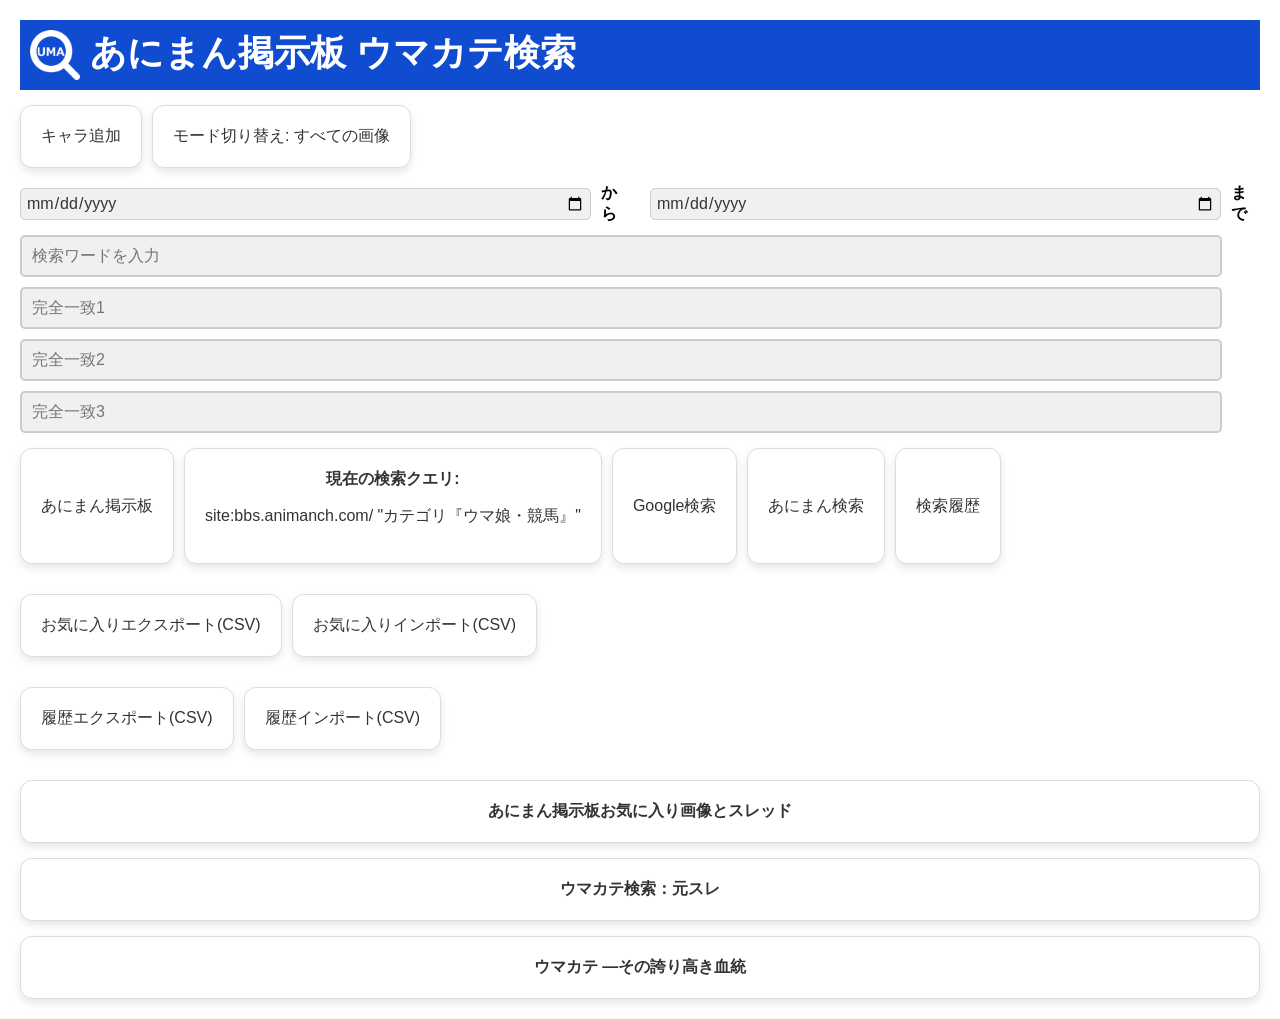
==== index.html @ a11ec8f6 "ウマカテ血統復元" ====
<!DOCTYPE html>
<html lang="ja">
  <head>
    <!-- Google tag (gtag.js) -->
    <script
      async
      src="https://www.googletagmanager.com/gtag/js?id=G-EG5D7Q6BWP"
    ></script>
    <script>
      window.dataLayer = window.dataLayer || [];
      function gtag() {
        dataLayer.push(arguments);
      }
      gtag("js", new Date());

      gtag("config", "G-EG5D7Q6BWP");
    </script>
    <meta charset="UTF-8" />
    <!-- Twitterカードの種類を指定 -->
    <meta name="twitter:card" content="summary_large_image" />
    <!-- Open Graph用の画像 -->
    <meta
      property="og:image"
      content="https://channkenn.github.io/uma_search/img/icons/uma_search_icon.png"
    />
    <!-- Twitterカード用の画像 -->
    <meta
      name="twitter:image"
      content="https://channkenn.github.io/uma_search/img/icons/uma_search_icon.png"
    />
    <!-- Open Graph用のタイトル -->
    <meta property="og:title" content="あにまん掲示板ウマカテ検索" />
    <!-- Twitterカード用のタイトル -->
    <meta name="twitter:title" content="あにまん掲示板ウマカテ検索" />
    <!-- Open Graph用の説明 -->
    <meta
      property="og:description"
      content="あにまん掲示板ウマカテ検索できるようにします"
    />
    <!-- Twitterカード用の説明 -->
    <meta
      name="twitter:description"
      content="あにまん掲示板ウマカテ検索できるようにします"
    />
    <meta name="viewport" content="width=device-width, initial-scale=1.0" />
    <meta name="referrer" content="no-referrer" />
    <link rel="icon" href="img/icons/uma_search_favicon.png" type="image/png" />
    <title>あにまん掲示板ウマカテ検索</title>
    <link rel="stylesheet" href="./css/styles.css" />
  </head>
  <body>
    <!-- ヘッダー -->
    <header>
      <img src="img/icons/uma_search_icon3.png" alt="サムネイル画像" />
      <a href="./">
        <h1 class="header-title">あにまん掲示板&nbsp;ウマカテ検索</h1>
      </a>
    </header>
    <div id="unit-container"></div>
    <div id="container">
      <!-- 選択ユニットがここに追加されます -->
    </div>
    <div class="container-inline">
      <button id="add-unit-btn" class="panel-link">キャラ追加</button>
      <button id="toggleButton" class="panel-link">
        モード切り替え: すべての画像
      </button>
    </div>

    <!-- Google検索 -->
    <div id="search-container">
      <div class="search_day">
        <div class="inputs-inline">
          <div class="search_afday">
            <input type="date" id="afday" />
            <label for="afday"><strong>から</strong></label>
          </div>
          <div class="search_bfday">
            <input type="date" id="bfday" />
            <label for="bfday"><strong>まで</strong></label>
          </div>
        </div>
        <input type="text" id="searchInput" placeholder="検索ワードを入力" />
        <input type="text" class="perfectInput" placeholder="完全一致1" />
        <input type="text" class="perfectInput" placeholder="完全一致2" />
        <input type="text" class="perfectInput" placeholder="完全一致3" />
      </div>

      <div class="buttons-inline">
        <button id="tohonkeButton" class="panel-link">あにまん掲示板</button>
        <div class="panel-link">
          <strong>現在の検索クエリ:</strong>
          <p id="query-display"></p>
        </div>
        <button id="searchBtn" class="panel-link">Google検索</button>
        <button id="animanSearchButton" class="panel-link">あにまん検索</button>
        <button id="history-button" class="panel-link">検索履歴</button>
      </div>
      <div id="iframe-container" class="iframe-container">
        <div class="iframe-wrapper">
          <a id="link1" href="#" target="_blank">現行スレ</a>
          <iframe id="searchIframe"></iframe>
        </div>
        <div class="iframe-wrapper">
          <a id="link2" href="#" target="_blank">過去スレ</a>
          <iframe id="searchIframe2"></iframe>
        </div>
        <div class="iframe-wrapper">
          <a id="linkRes" href="#" target="_blank">レス(β)</a>
          <iframe id="searchIframeRes"></iframe>
        </div>
      </div>
    </div>
    <div>
      <div class="horizontal-layout">
        <button id="export-favorite-character" class="panel-link">
          お気に入りエクスポート(CSV)
        </button>
        <label for="import-favorite-character" class="panel-link">
          お気に入りインポート(CSV)
        </label>
        <input
          type="file"
          id="import-favorite-character"
          style="display: none"
          accept=".csv"
        />
      </div>
    </div>

    <div>
      <div class="horizontal-layout">
        <button id="export-search-history" class="panel-link">
          履歴エクスポート(CSV)
        </button>
        <label for="import-search-history" class="panel-link">
          履歴インポート(CSV)
        </label>
        <input
          type="file"
          id="import-search-history"
          style="display: none"
          accept=".csv"
        />
      </div>
    </div>

    <a
      href="https://linguistic-sherilyn-animanimage-50068fef.koyeb.app/"
      class="panel-link"
      target="_blank"
      >あにまん掲示板お気に入り画像とスレッド</a
    >
    <a
      href="https://bbs.animanch.com/board/4355703/"
      class="panel-link"
      target="_blank"
      >ウマカテ検索：元スレ</a
    >
    <!-- a
      href="https://channkenn.github.io/uma_blood/umadice.svg"
      class="panel-link"
      target="_blank"
      >dice1d123=</a
  -->
    <a
      href="https://channkenn.github.io/uma_blood/svg/uma_blood_f.svg"
      class="panel-link"
      target="_blank"
      >ウマカテ ―その誇り高き血統</a
    >
    <!-- a
      href="https://channkenn.github.io/animan_salvage/"
      class="panel-link"
      target="_blank"
      >あにまん掲示板 スレ画像サルベージ</a
  -->
    <!-- モーダル -->
    <div id="imageModal" class="modal">
      <div class="modal-content">
        <span id="closeModal" class="close">&times;</span>
        <div id="imageGrid"></div>
      </div>
    </div>

    <!-- 履歴モーダル -->
    <div id="history-modal" class="history-modal">
      <div class="history-modal-content">
        <span class="close" id="close-modal">&times;</span>
        <h2>検索履歴</h2>
        <button id="clear-all-btn" class="clear-all-btn">すべて削除</button>
        <ul id="history-list" class="history-list"></ul>
      </div>
    </div>
    <!-- 画像データの読み込み -->
    <script type="module" src="js/script.js"></script>
  </body>
</html>
---- css/styles.css ----
body {
  font-family: Arial, sans-serif;
  margin: 20px;
}
/* ヘッダースタイル */
header {
  background-color: #104cd0;
  color: white;
  padding: 10px;
  text-align: center;
  font-size: 1.5em;
  display: flex;
  justify-content: start; /* 左詰めに変更 */
  align-items: center; /* 縦方向の中央揃え */
  gap: 10px; /* 要素間の間隔を10pxに設定 */
}
/* 画像サイズを調整 */
header img {
  width: 50px; /* 幅を50pxに設定 */
  height: 50px; /* 高さを50pxに設定 */
  border: none; /* 枠線を消す */
}

header h1 {
  margin: 0; /* h1のデフォルトマージンをリセット */
  font-size: 1.5em; /* フォントサイズの調整 */
  line-height: 1; /* 行の高さを文字の高さに調整 */
}
.header-link {
  text-decoration: none;
}

.header-title {
  color: white;
}

#container {
  display: flex;
  flex-wrap: wrap;
  gap: 20px;
}
#unit-container {
  display: flex;
  flex-wrap: wrap;
  gap: 20px;
}
.unit {
  border: 1px solid #ccc;
  padding: 10px;
  width: 200px;
}

.selected-image {
  width: 100%;
  height: auto;
}

.btn {
  background-color: #007bff;
  color: white;
  border: none;
  padding: 10px 20px;
  cursor: pointer;
}

.btn:hover {
  background-color: #0056b3;
}

.modal {
  display: none;
  position: fixed;
  top: 0;
  left: 0;
  width: 100%;
  height: 100%;
  background-color: rgba(0, 0, 0, 0.5);
}

.modal-content {
  background-color: white;
  margin: 15% auto;
  padding: 20px;
  width: 80%;
  max-height: 80%; /* 最大高さを設定 */
  overflow: hidden; /* コンテンツがはみ出さないように */
}

.close {
  float: right;
  font-size: 24px;
  cursor: pointer;
}

#imageGrid {
  display: grid;
  grid-template-columns: repeat(auto-fill, minmax(100px, 1fr));
  gap: 10px;
  max-height: 400px; /* 高さ制限を設定 */
  overflow-y: auto; /* 縦方向にスクロール */
}

#imageGrid img {
  width: 100%;
  height: auto;
  cursor: pointer;
}

/* モーダル全体のスタイル */
.history-modal {
  display: none; /* 初期状態で非表示 */
  position: fixed;
  top: 50%;
  left: 50%;
  transform: translate(-50%, -50%);
  width: 80%;
  max-width: 600px;
  height: 80%;
  background-color: white;
  border: 1px solid #ccc;
  box-shadow: 0 4px 8px rgba(0, 0, 0, 0.2);
  overflow: hidden; /* 全体でスクロールを防ぐ */
  z-index: 1000;
}

/* モーダルコンテンツ */
.history-modal-content {
  padding: 20px;
  height: 100%;
  display: flex;
  flex-direction: column;
}

/* 履歴リストのスクロール設定 */
.history-list {
  margin: 0;
  padding: 0;
  list-style: none;
  flex-grow: 1; /* 空間を埋める */
  overflow-y: auto; /* 縦スクロールを有効にする */
  border-top: 1px solid #ccc;
  border-bottom: 1px solid #ccc;
}

/* 閉じるボタンのスタイル */
.close {
  font-size: 1.5rem;
  font-weight: bold;
  color: #000;
  cursor: pointer;
  align-self: flex-end;
}

.close:hover,
.close:focus {
  color: black;
  text-decoration: none;
}

.history-list {
  list-style-type: none;
  padding: 0;
}

.history-item {
  margin-bottom: 10px;
}

.history-item a {
  color: #007bff;
  text-decoration: none;
}

.history-item a:hover {
  text-decoration: underline;
}
.modal-header {
  display: flex;
  justify-content: space-between;
  align-items: center;
}

.clear-all-btn {
  background-color: #f44336; /* ボタン色 */
  color: white;
  border: none;
  padding: 5px 10px;
  cursor: pointer;
  font-size: 14px;
}

.clear-all-btn:hover {
  background-color: #d32f2f; /* ボタンホバー時 */
}
/* ボタンの横並び設定 */
.buttons-inline {
  display: flex; /* 横並びに配置 */
  gap: 10px; /* ボタン間の間隔 */
}
/* ラッパーの横並び設定 */
.container-inline {
  display: flex; /* 子要素を横並びに配置 */
  align-items: center; /* 高さを中央揃え */
  gap: 10px; /* 要素間のスペース */
}
/* パネルリンクスタイル */
.panel-link {
  display: block;
  padding: 20px;
  margin: 15px 0;
  background-color: #ffffff; /* 背景色を白に */
  color: #333;
  text-decoration: none;
  border: 1px solid #ddd; /* 薄いボーダーに */
  border-radius: 12px; /* 丸みを増加 */
  font-size: 16px;
  text-align: center;
  transition: background-color 0.3s, box-shadow 0.3s;
  box-shadow: 0 4px 8px rgba(0, 0, 0, 0.1); /* 初期状態で軽い影を追加 */

  /* 折り返し設定 */
  word-break: break-all;
  overflow-wrap: break-word;
  white-space: normal;
  max-width: 100%;
}

/* ホバー時のスタイル */
.panel-link:hover {
  background-color: #f4f4f4; /* ホバー時の色を少し明るく */
  box-shadow: 0 6px 16px rgba(0, 0, 0, 0.2); /* より強調した影 */
  cursor: pointer;
}
/* ボタンコンテナの設定 */
#buttonContainer {
  display: flex; /* 内部のボタンを横並び */
  align-items: center; /* 高さを中央揃え */
  gap: 10px; /* 内部のボタン間のスペース */
}
input[type="date"] {
  background-color: #f0f0f0;
  color: #333;
  font-family: Arial, sans-serif;
  font-size: 16px;
  border: 1px solid #ccc;
  border-radius: 5px;
  padding: 5px;
  width: 100%;
}

.search_day {
  display: flex;
  flex-direction: column; /* 縦方向に並べる */
  gap: 10px; /* 縦方向の間隔 */
}

.inputs-inline {
  display: flex; /* 横並びにする */
  gap: 20px; /* 横方向の間隔 */
}

.search_afday,
.search_bfday {
  display: flex; /* ラベルと入力を横並びにする */
  align-items: center; /* ラベルと入力を中央揃え */
  gap: 10px; /* ラベルと入力の間隔 */
  width: 50%;
}

#searchInput {
  width: 95%; /* 幅を100%にして親要素の幅に合わせる */
  padding: 10px; /* 内側の余白 */
  font-size: 16px; /* フォントサイズ */
  border: 2px solid #ccc; /* 枠線 */
  border-radius: 5px; /* 角を丸くする */
  background-color: #f0f0f0; /* 背景色 */
  transition: all 0.3s ease; /* ホバー時のアニメーション */
}
.perfectInput {
  width: 95%; /* 幅を100%にして親要素の幅に合わせる */
  padding: 10px; /* 内側の余白 */
  font-size: 16px; /* フォントサイズ */
  border: 2px solid #ccc; /* 枠線 */
  border-radius: 5px; /* 角を丸くする */
  background-color: #f0f0f0; /* 背景色 */
  transition: all 0.3s ease; /* ホバー時のアニメーション */
}
#searchInput:focus {
  border-color: #007bff; /* フォーカス時の枠線色 */
  background-color: #fff; /* フォーカス時の背景色 */
  outline: none; /* フォーカス時のアウトラインを削除 */
}
.perfectInput:focus {
  border-color: #007bff; /* フォーカス時の枠線色 */
  background-color: #fff; /* フォーカス時の背景色 */
  outline: none; /* フォーカス時のアウトラインを削除 */
}
.star {
  font-size: 32px;
  color: gray; /* 初期は灰色 */
  cursor: pointer;
  margin-left: 5px;
}

.star.favorite {
  color: gold; /* お気に入り時は金色 */
}
/* iframe-containerを非表示に */
.iframe-container {
  display: none; /* 初期状態で非表示 */
  margin-top: 20px; /* 見た目の調整用 */
  justify-content: space-between; /* 横並び */
  gap: 10px; /* 要素間の間隔 */
}

/* 各iframeとリンクを縦に並べる */
.iframe-wrapper {
  display: flex;
  flex-direction: column;
  align-items: center;
  flex: 1; /* 各要素を均等に分配 */
}

/* iframeのスタイル */
iframe {
  width: 100%; /* ラッパー内で全幅を使用 */
  height: 700px; /* 高さは固定 */
  border: 1px solid #ccc; /* 枠線を追加 */
  min-width: 200px; /* 最低幅を200pxに設定 */
}

/* リンクのスタイル */
a {
  margin-bottom: 5px; /* iframeとの間隔 */
  text-decoration: none;
  color: #007bff;
  font-weight: bold;
}

a:hover {
  text-decoration: underline;
}
.delete-icon {
  width: 24px; /* 必要なサイズに変更 */
  height: 24px;
  cursor: pointer;
}

.delete-button {
  background: none;
  border: none;
  padding: 0;
  cursor: pointer;
}
#historyModal {
  width: 80%;
  max-width: 1200px;
  margin: 0 auto;
  padding: 20px;
  background: white;
  border-radius: 10px;
  box-shadow: 0 4px 10px rgba(0, 0, 0, 0.1);
}

#historyList {
  display: grid;
  grid-template-columns: repeat(3, 1fr);
  gap: 10px;
}

.history-item {
  border: 1px solid #ddd;
  padding: 10px;
  border-radius: 5px;
  background-color: #f9f9f9;
}
.horizontal-layout {
  display: flex;
  gap: 10px; /* ボタンとラベルの間に余白を設定 */
  align-items: center; /* 縦方向を中央揃えに */
}
/* 幅が600px以下の時 */
@media (max-width: 600px) {
  .iframe-container {
    flex-direction: column; /* 縦並びに変更 */
    gap: 10px; /* 要素間の間隔を保持 */
  }

  iframe {
    width: 100%; /* iframeの幅を画面に合わせる */
    height: 800px; /* 高さは800固定 */
  }
}
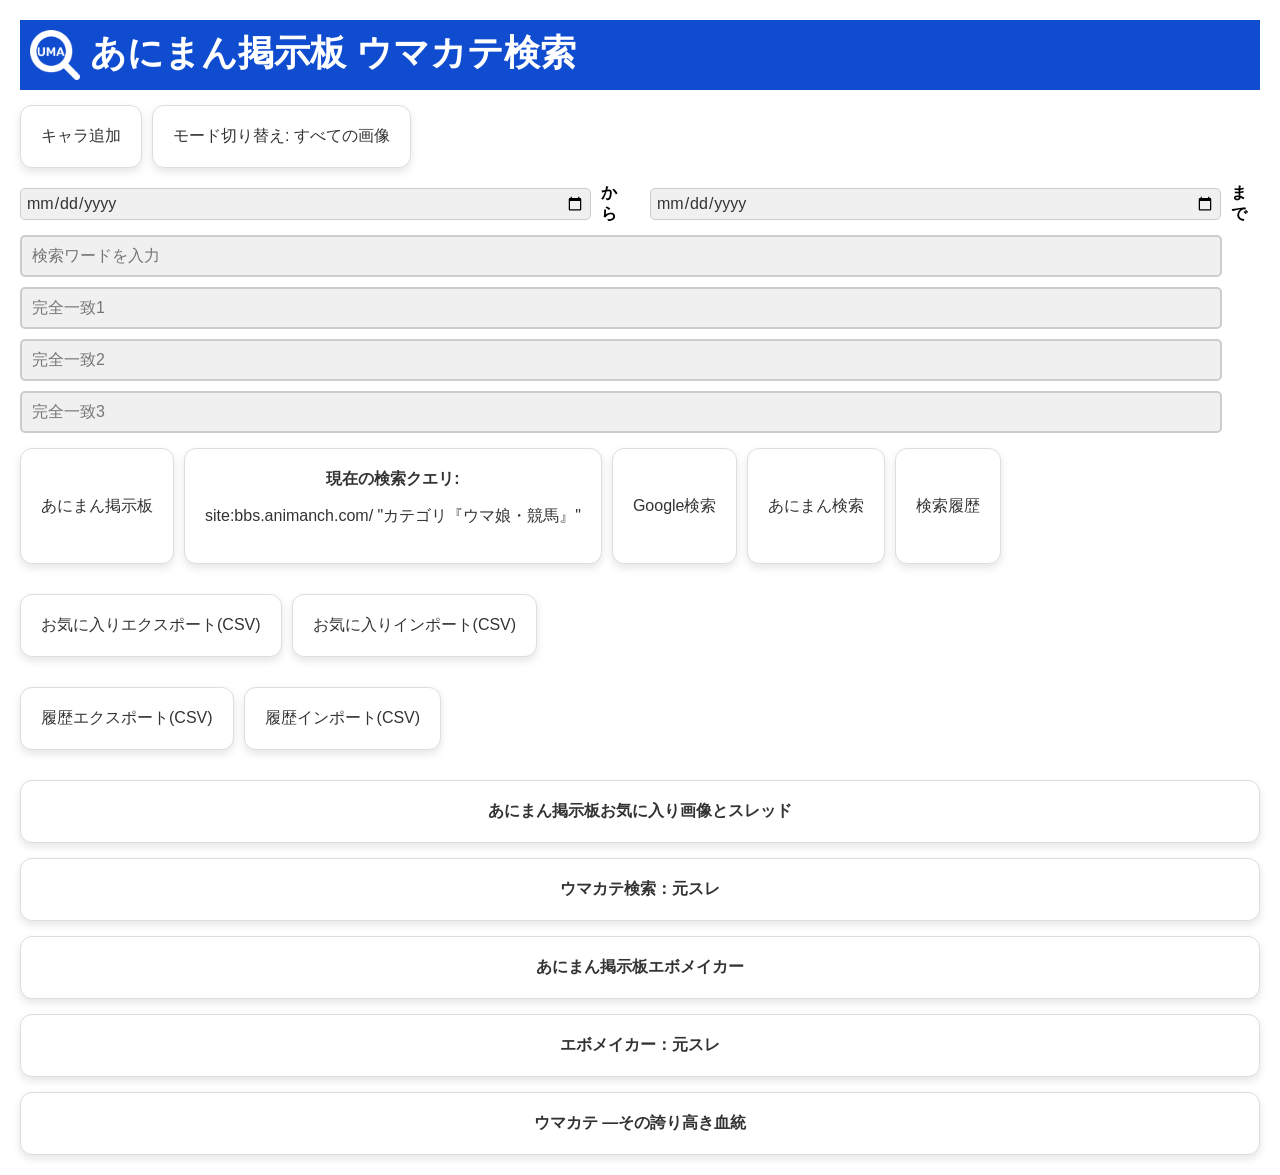
==== commit e5ab60c7: "エボメイカーリンク追加" ====
--- a/index.html
+++ b/index.html
@@ -157,6 +157,18 @@
       target="_blank"
       >ウマカテ検索：元スレ</a
     >
+    <a
+      href="https://channkenn.github.io/animan_evo/"
+      class="panel-link"
+      target="_blank"
+      >あにまん掲示板エボメイカー</a
+    >
+    <a
+      href="https://bbs.animanch.com/board/5358911/"
+      class="panel-link"
+      target="_blank"
+      >エボメイカー：元スレ</a
+    >
     <!-- a
       href="https://channkenn.github.io/uma_blood/umadice.svg"
       class="panel-link"
@@ -169,6 +181,7 @@
       target="_blank"
       >ウマカテ ―その誇り高き血統</a
     >
+
     <!-- a
       href="https://channkenn.github.io/animan_salvage/"
       class="panel-link"
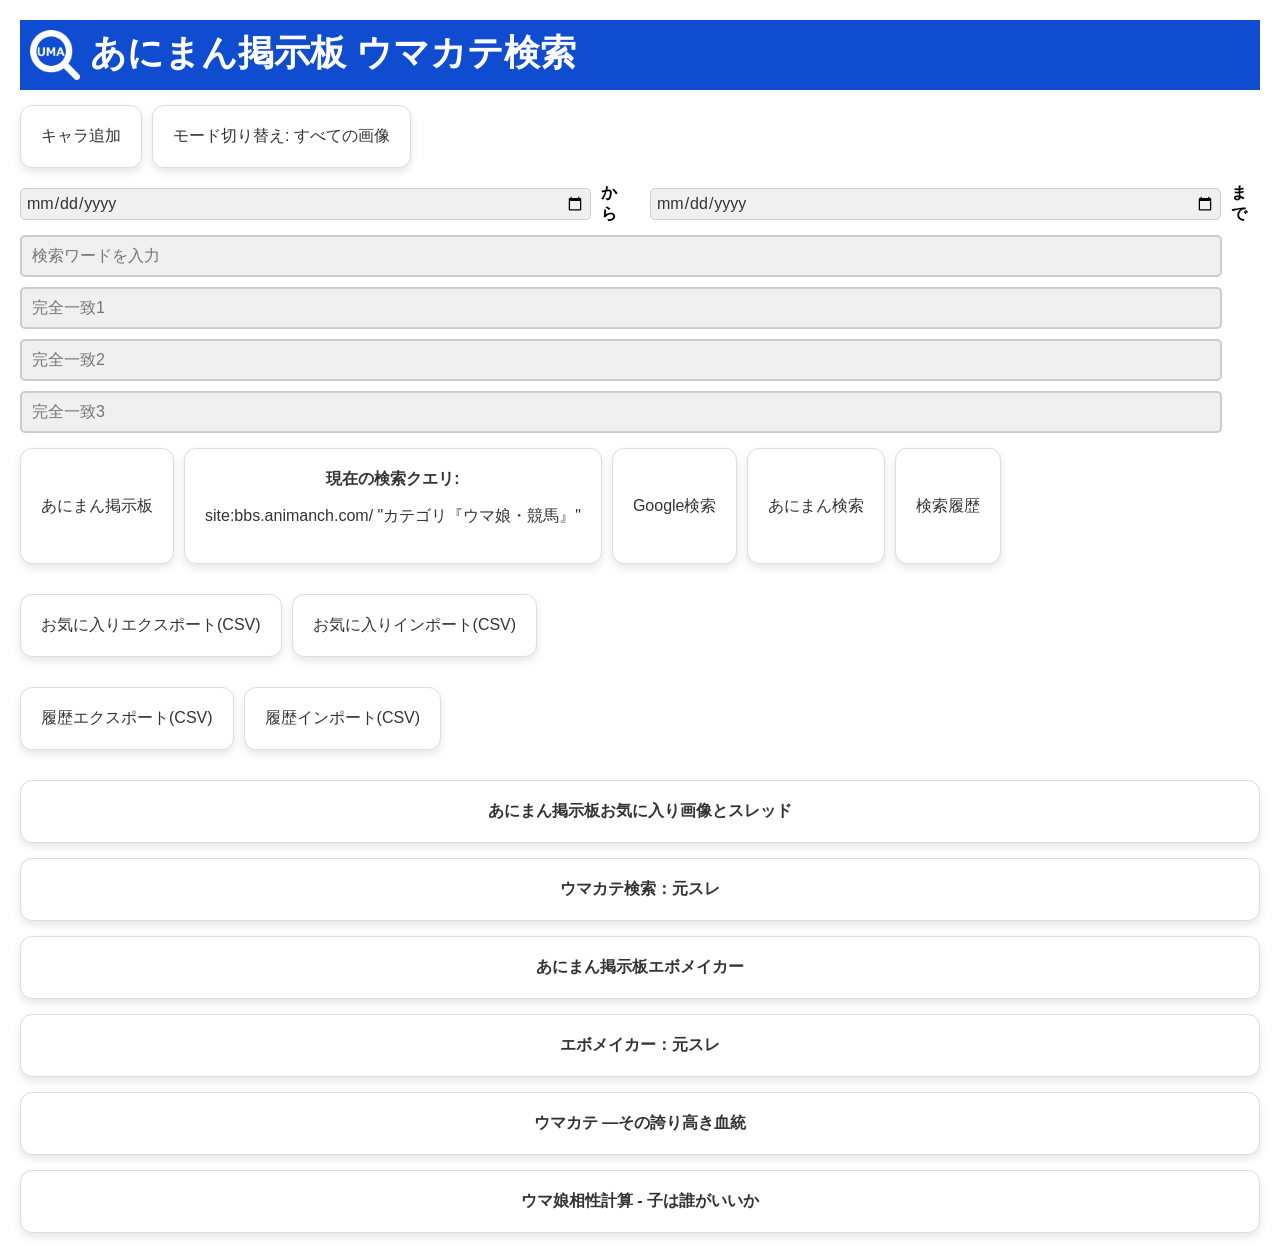
==== commit 8a3dac2b: "ウマ娘相性計算リンクに追加" ====
--- a/index.html
+++ b/index.html
@@ -188,6 +188,13 @@
       target="_blank"
       >あにまん掲示板 スレ画像サルベージ</a
   -->
+    <a
+      href="https://channkenn.github.io/uma_relation/"
+      class="panel-link"
+      target="_blank"
+      >ウマ娘相性計算 - 子は誰がいいか</a
+    >
+
     <!-- モーダル -->
     <div id="imageModal" class="modal">
       <div class="modal-content">
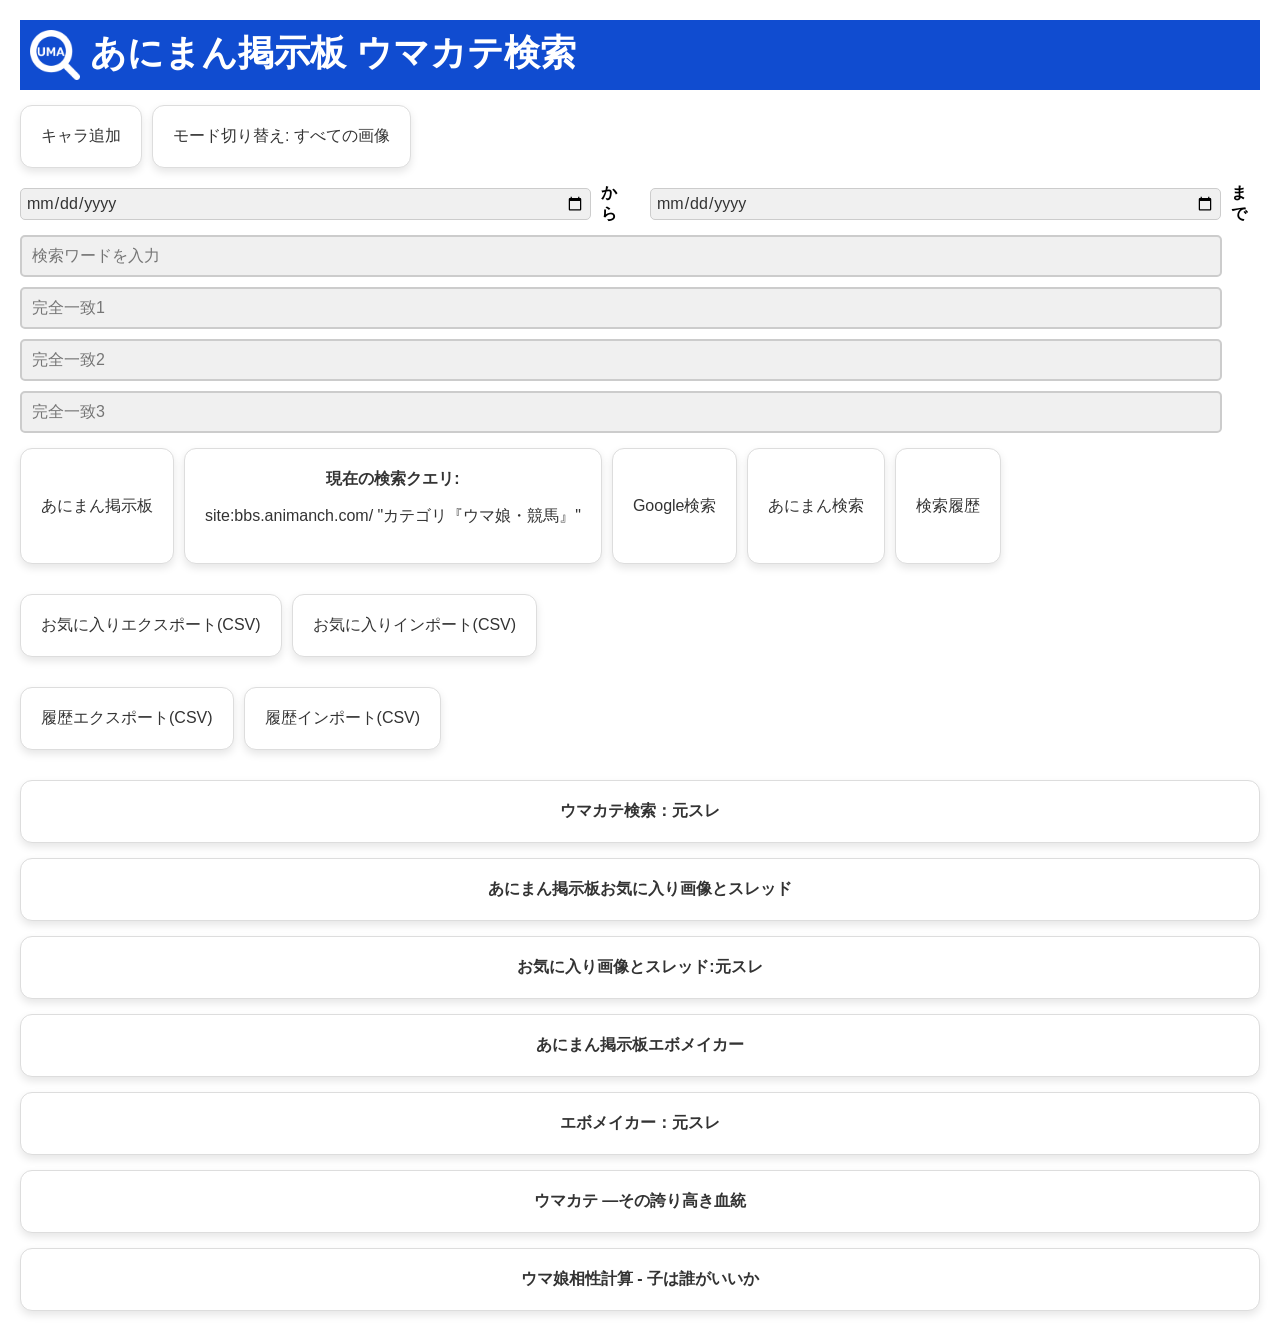
==== commit 590a98e8: "お気に入り画像とスレッドの元スレリンクを追加" ====
--- a/index.html
+++ b/index.html
@@ -144,7 +144,12 @@
         />
       </div>
     </div>
-
+    <a
+      href="https://bbs.animanch.com/board/4355703/"
+      class="panel-link"
+      target="_blank"
+      >ウマカテ検索：元スレ</a
+    >
     <a
       href="https://linguistic-sherilyn-animanimage-50068fef.koyeb.app/"
       class="panel-link"
@@ -152,11 +157,12 @@
       >あにまん掲示板お気に入り画像とスレッド</a
     >
     <a
-      href="https://bbs.animanch.com/board/4355703/"
-      class="panel-link"
-      target="_blank"
-      >ウマカテ検索：元スレ</a
-    >
+      href="https://bbs.animanch.com/board/4242079/"
+      class="panel-link"
+      target="_blank"
+      >お気に入り画像とスレッド:元スレ</a
+    >
+
     <a
       href="https://channkenn.github.io/animan_evo/"
       class="panel-link"
@@ -176,7 +182,7 @@
       >dice1d123=</a
   -->
     <a
-      href="https://channkenn.github.io/uma_blood/svg/uma_blood_f.svg"
+      href="https://channkenn.github.io/uma_blood/svg/uma_blood_netkeiba5_cfm_f.svg"
       class="panel-link"
       target="_blank"
       >ウマカテ ―その誇り高き血統</a
--- a/css/styles.css
+++ b/css/styles.css
@@ -77,13 +77,16 @@
   background-color: rgba(0, 0, 0, 0.5);
 }
 
+/* モーダルの基本サイズ */
 .modal-content {
   background-color: white;
   margin: 15% auto;
   padding: 20px;
-  width: 80%;
-  max-height: 80%; /* 最大高さを設定 */
-  overflow: hidden; /* コンテンツがはみ出さないように */
+  width: 100%; /* 横幅50% */
+  max-width: 1080px; /* 最大幅 */
+  max-height: 50%; /* 高さ50% */
+  overflow: auto; /* はみ出た場合はスクロール */
+  border-radius: 8px;
 }
 
 .close {
@@ -100,10 +103,12 @@
   overflow-y: auto; /* 縦方向にスクロール */
 }
 
+/* モーダル内の画像サイズを100x100に固定 */
 #imageGrid img {
-  width: 100%;
-  height: auto;
-  cursor: pointer;
+  width: 100px; /* 幅を100pxに固定 */
+  height: 100px; /* 高さを100pxに固定 */
+  object-fit: cover; /* 枠いっぱいに収める（縦横比を保持） */
+  cursor: pointer; /* クリック可能を示す */
 }
 
 /* モーダル全体のスタイル */
@@ -381,6 +386,20 @@
 }
 /* 幅が600px以下の時 */
 @media (max-width: 600px) {
+  .modal-content {
+    width: 90%; /* 横幅を画面幅の90%に */
+    max-width: 90%; /* 最大幅も画面幅に合わせる */
+    max-height: 70%; /* 高さは画面の70%に */
+    margin: 10% auto; /* 上下マージンを少し減らす */
+  }
+  #imageGrid {
+    grid-template-columns: repeat(auto-fill, minmax(40px, 1fr));
+  }
+  #imageGrid img {
+    width: 70px; /* 幅を小さく */
+    height: 70px; /* 高さも小さく */
+  }
+
   .iframe-container {
     flex-direction: column; /* 縦並びに変更 */
     gap: 10px; /* 要素間の間隔を保持 */
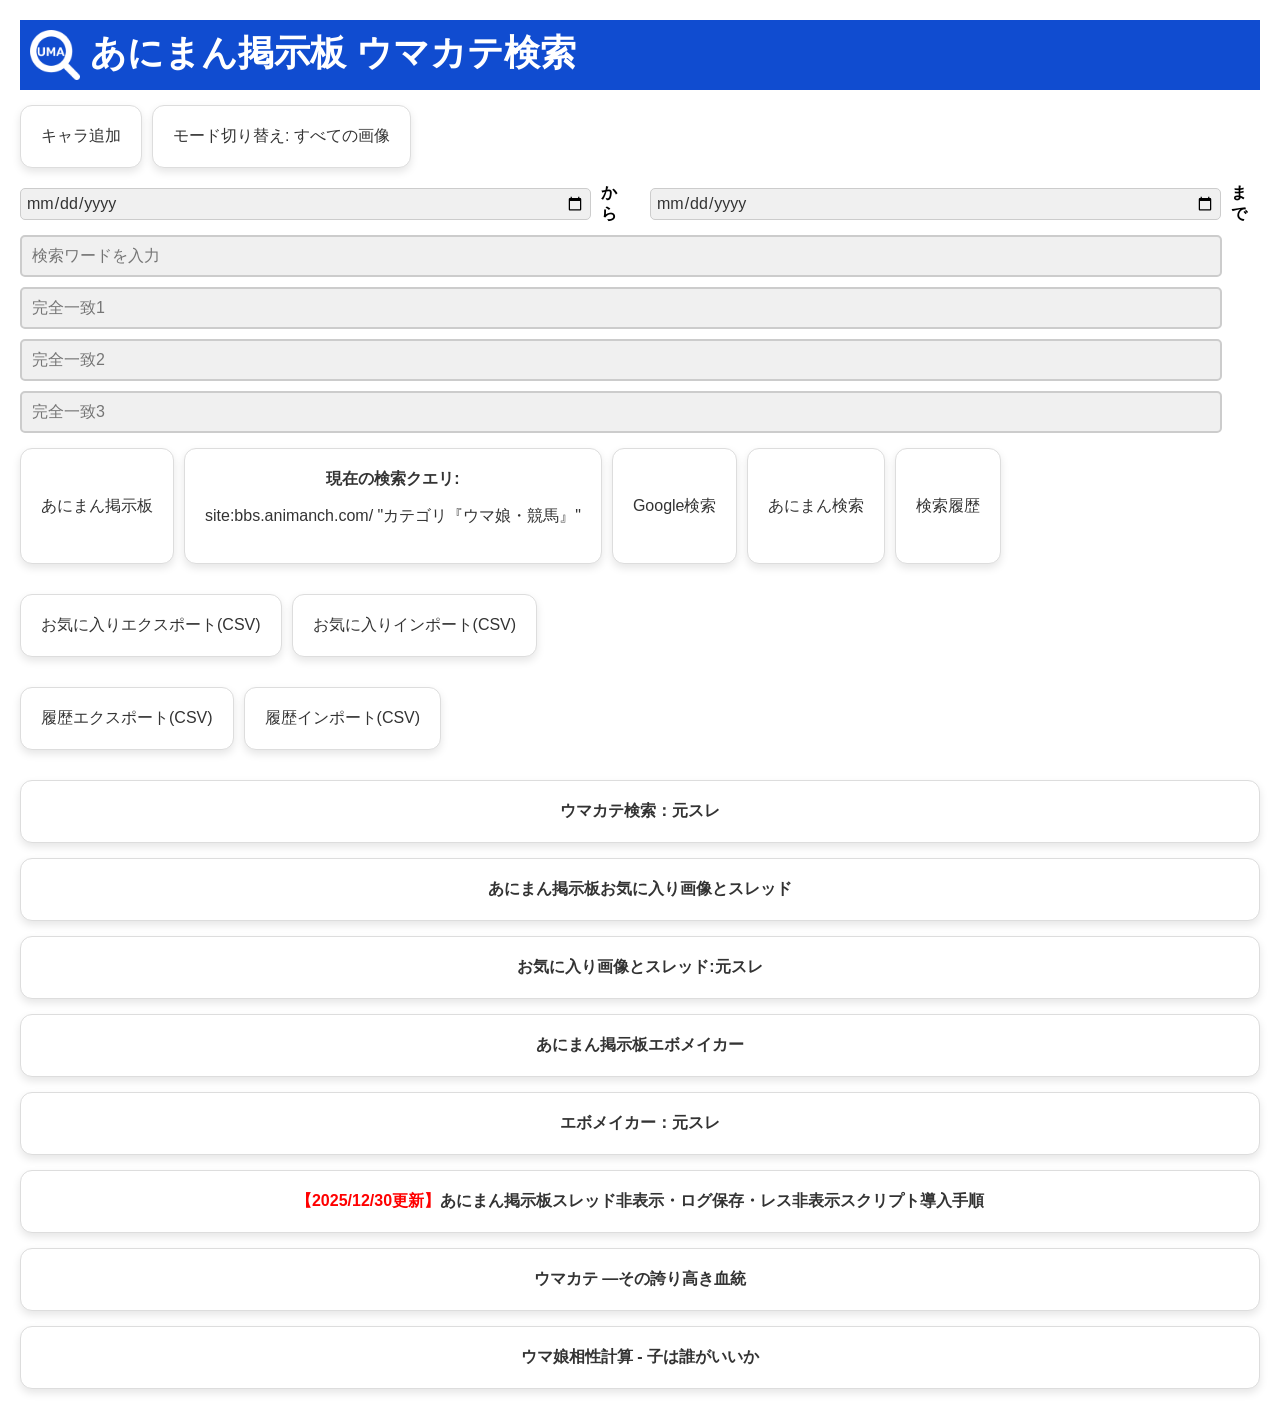
==== commit d4857190: "スレッド・レス非表示スクリプト導入手順を追加" ====
--- a/index.html
+++ b/index.html
@@ -175,6 +175,14 @@
       target="_blank"
       >エボメイカー：元スレ</a
     >
+    <a
+      href="https://github.com/channkenn/umakatebrowser?tab=readme-ov-file#umakatebrowser"
+      class="panel-link"
+      target="_blank"
+    >
+      <span style="color: #ff0000; font-weight: bold">【2025/12/30更新】</span
+      >あにまん掲示板スレッド非表示・ログ保存・レス非表示スクリプト導入手順
+    </a>
     <!-- a
       href="https://channkenn.github.io/uma_blood/umadice.svg"
       class="panel-link"
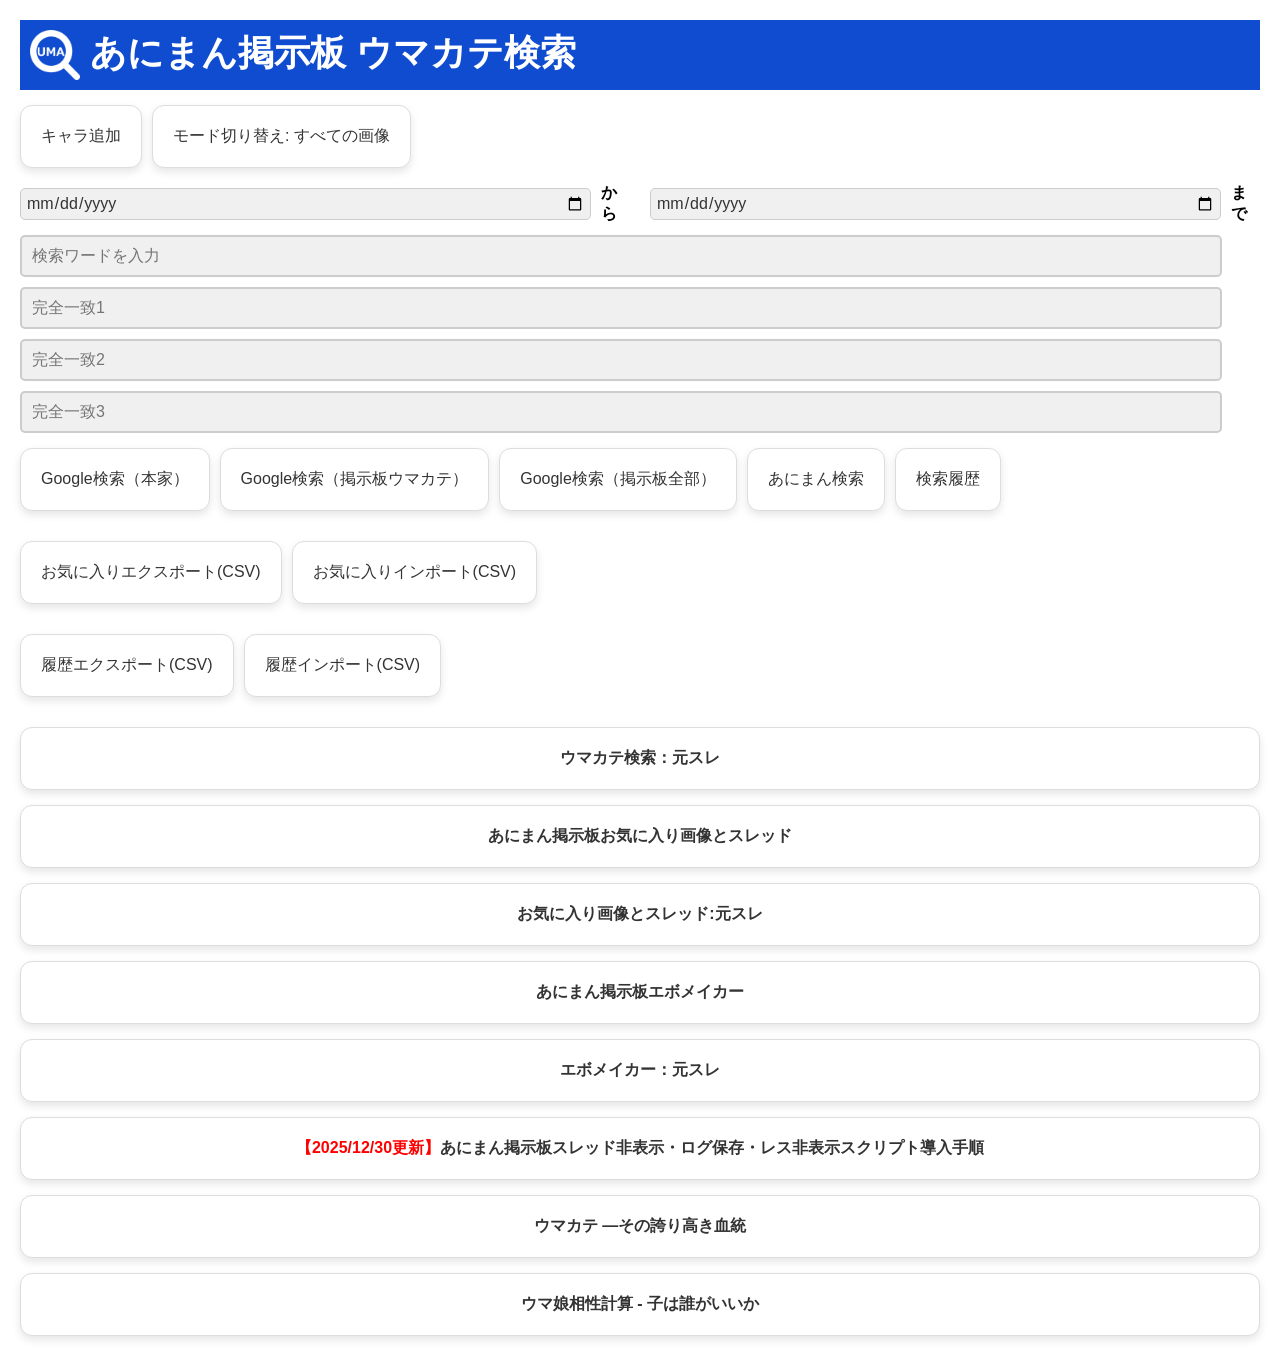
==== commit 5fdef325: "検索ボタンを本家、ウマカテ、掲示板全部にした" ====
--- a/index.html
+++ b/index.html
@@ -1,4 +1,4 @@
-<!DOCTYPE html>
+<!doctype html>
 <html lang="ja">
   <head>
     <!-- Google tag (gtag.js) -->
@@ -87,12 +87,20 @@
       </div>
 
       <div class="buttons-inline">
-        <button id="tohonkeButton" class="panel-link">あにまん掲示板</button>
+        <!-- <button id="tohonkeButton" class="panel-link">あにまん掲示板</button>
         <div class="panel-link">
           <strong>現在の検索クエリ:</strong>
           <p id="query-display"></p>
-        </div>
-        <button id="searchBtn" class="panel-link">Google検索</button>
+        </div> -->
+        <button id="searchHonkeBtn" class="panel-link">
+          Google検索（本家）
+        </button>
+        <button id="searchBtn" class="panel-link">
+          Google検索（掲示板ウマカテ）
+        </button>
+        <button id="searchBoardBtn" class="panel-link">
+          Google検索（掲示板全部）
+        </button>
         <button id="animanSearchButton" class="panel-link">あにまん検索</button>
         <button id="history-button" class="panel-link">検索履歴</button>
       </div>
--- a/css/styles.css
+++ b/css/styles.css
@@ -220,7 +220,9 @@
   border-radius: 12px; /* 丸みを増加 */
   font-size: 16px;
   text-align: center;
-  transition: background-color 0.3s, box-shadow 0.3s;
+  transition:
+    background-color 0.3s,
+    box-shadow 0.3s;
   box-shadow: 0 4px 8px rgba(0, 0, 0, 0.1); /* 初期状態で軽い影を追加 */
 
   /* 折り返し設定 */
@@ -410,3 +412,34 @@
     height: 800px; /* 高さは800固定 */
   }
 }
+
+/* モーダル内の画像コンテナを相対位置にする */
+#imageGrid > div {
+  position: relative;
+  display: inline-block;
+  margin: 5px;
+}
+
+/* ホバー時に表示するツールチップのスタイル */
+#imageGrid > div::after {
+  content: attr(data-alt); /* data-alt 属性の内容を表示 */
+  position: absolute;
+  top: 50%; /* 画像の中央に表示 */
+  left: 50%;
+  transform: translateX(-50%);
+  background: rgba(0, 0, 0, 0.8);
+  color: #fff;
+  padding: 4px 8px;
+  border-radius: 4px;
+  font-size: 12px;
+  white-space: nowrap;
+  opacity: 0;
+  pointer-events: none; /* マウスイベントを透過させる */
+  transition: opacity 0.2s;
+  z-index: 10;
+}
+
+/* ホバー時にツールチップを表示 */
+#imageGrid > div:hover::after {
+  opacity: 1;
+}
